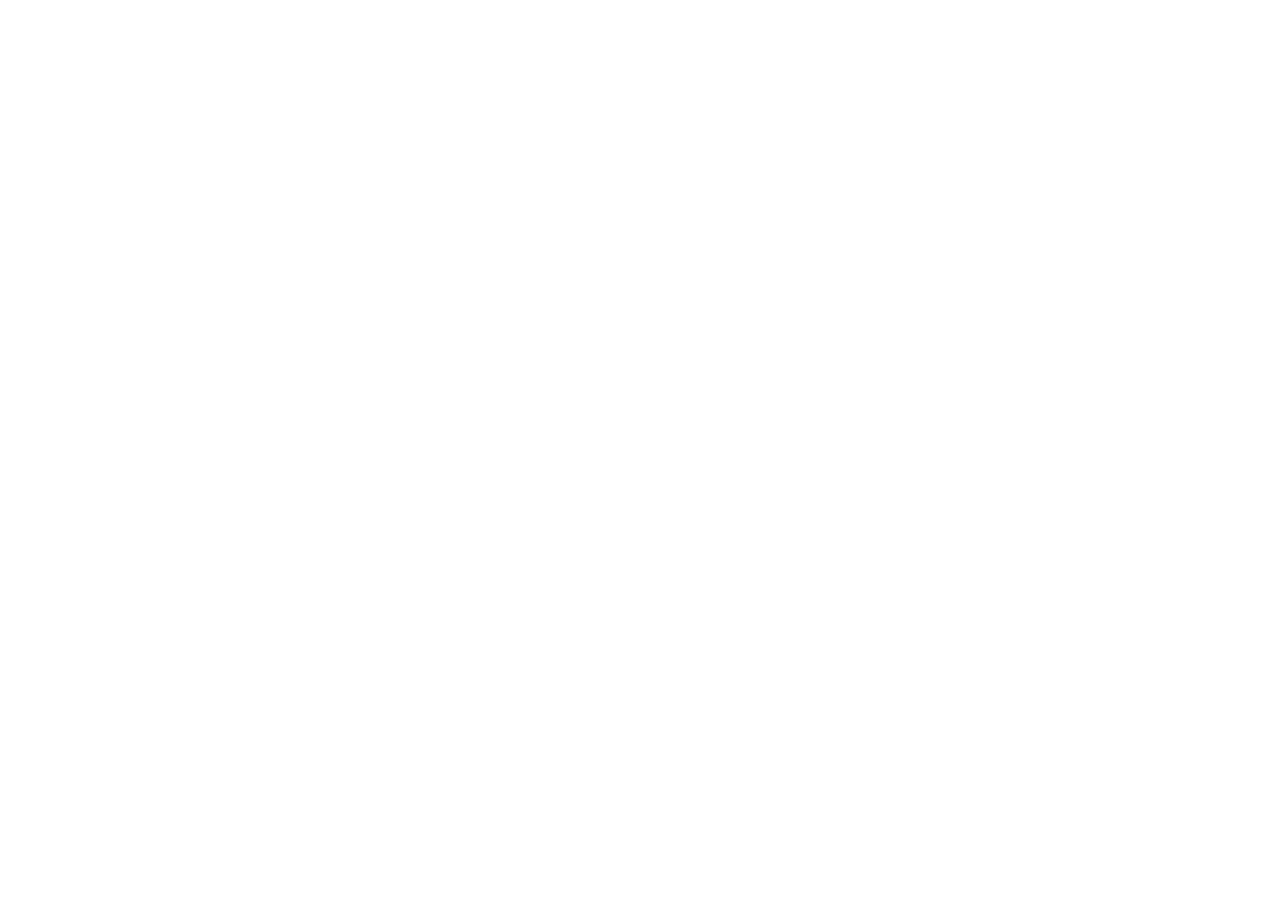
==== blog.html @ 421d6472 "It holds and displays 5 posts" ====
<!DOCTYPE html>
<html lang="en">
<head>
    <meta charset="UTF-8">
    <meta name="viewport" content="width=device-width, initial-scale=1.0">
    <title>Document</title>
</head>
<body>
    <h1 id = 'name1'></h1>
    <h1 id = 'title1'></h1>
    <h1 id = 'content1'></h1>
    <br><br>
    <h1 id = 'name2'></h1>
    <h1 id = 'title2'></h1>
    <h1 id = 'content2'></h1>
    <br><br>
    <h1 id = 'name3'></h1>
    <h1 id = 'title3'></h1>
    <h1 id = 'content3'></h1>
    <br><br>
    <h1 id = 'name4'></h1>
    <h1 id = 'title4'></h1>
    <h1 id = 'content4'></h1>
    <br><br>
    <h1 id = 'name5'></h1>
    <h1 id = 'title5'></h1>
    <h1 id = 'content5'></h1>
    <br><br>
  
    <div id="data"></div>

</body>
<script src="https://ajax.googleapis.com/ajax/libs/jquery/3.7.1/jquery.min.js"></script>
<script src="/assets/js/form.js"></script>
<script src="/assets/js/blog.js"></script>
</html>
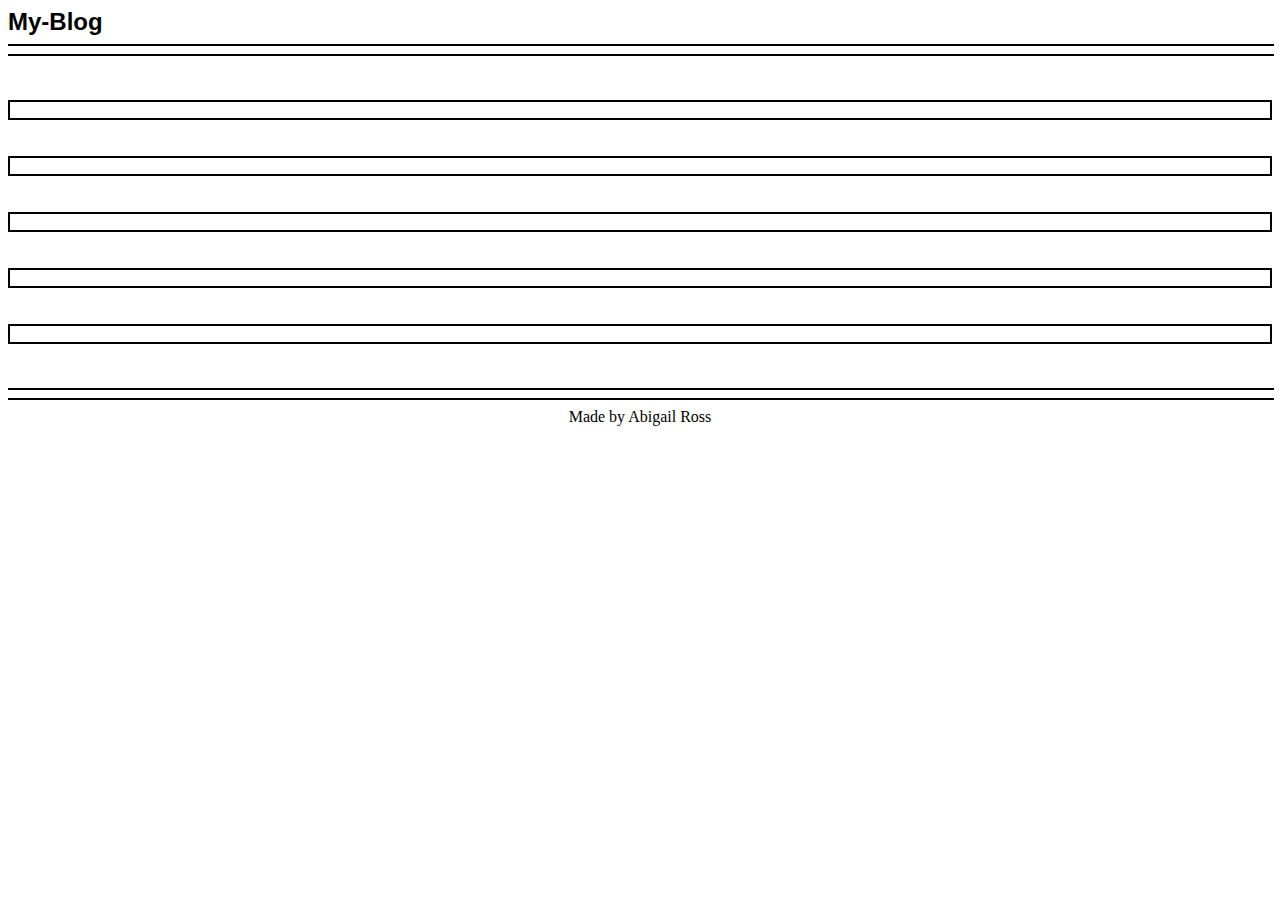
==== commit 7259c83c: "hiding empty div containers" ====
--- a/blog.html
+++ b/blog.html
@@ -3,34 +3,50 @@
 <head>
     <meta charset="UTF-8">
     <meta name="viewport" content="width=device-width, initial-scale=1.0">
-    <title>Document</title>
+    <link rel="stylesheet" type="text/css" href="assets/css/blog.css" />
+    <title>My-Blog Posts</title>
 </head>
 <body>
-    <h1 id = 'name1'></h1>
-    <h1 id = 'title1'></h1>
-    <h1 id = 'content1'></h1>
+<header>My-Blog</header>
+<hr width="100%" color="black" size="2">
+<hr width="100%" color="black" size="2">
+<br><br>
+<div id="allPosts">
+    <div id="post1" class="post">
+        <h1 id = 'title1' class="title"></h1>
+        <h1 id = 'content1' class="content"></h1>
+        <h1 id = 'name1' class="name"></h1>
+    </div>
     <br><br>
-    <h1 id = 'name2'></h1>
-    <h1 id = 'title2'></h1>
-    <h1 id = 'content2'></h1>
+    <div id="post2" class="post">
+        <h1 id = 'title2' class="title"></h1>
+        <h1 id = 'content2' class="content"></h1>
+        <h1 id = 'name2' class="name"></h1>
+    </div>
     <br><br>
-    <h1 id = 'name3'></h1>
-    <h1 id = 'title3'></h1>
-    <h1 id = 'content3'></h1>
+    <div id="post3" class="post">
+        <h1 id = 'title3' class="title"></h1>
+        <h1 id = 'content3' class="content"></h1>
+        <h1 id = 'name3' class="name"></h1>
+    </div>
     <br><br>
-    <h1 id = 'name4'></h1>
-    <h1 id = 'title4'></h1>
-    <h1 id = 'content4'></h1>
+    <div id="post4" class="post">
+        <h1 id = 'title4' class="title"></h1>
+        <h1 id = 'content4' class="content"></h1>
+        <h1 id = 'name4' class="name"></h1>
+    </div>
     <br><br>
-    <h1 id = 'name5'></h1>
-    <h1 id = 'title5'></h1>
-    <h1 id = 'content5'></h1>
+    <div id="post5" class="post">
+        <h1 id = 'title5' class="title"></h1>
+        <h1 id = 'content5' class="content"></h1>
+        <h1 id = 'name5' class="name"></h1>
+    </div>
     <br><br>
-  
-    <div id="data"></div>
-
+</div>
+<hr width="100%" color="black" size="2">
+<hr width="100%" color="black" size="2">
+<footer>Made by Abigail Ross</footer>
+    <script src="https://ajax.googleapis.com/ajax/libs/jquery/3.7.1/jquery.min.js"></script>
+    <script src="assets/js/blog.js"></script>
 </body>
-<script src="https://ajax.googleapis.com/ajax/libs/jquery/3.7.1/jquery.min.js"></script>
-<script src="/assets/js/form.js"></script>
-<script src="/assets/js/blog.js"></script>
 </html>--- a/assets/css/blog.css
+++ b/assets/css/blog.css
@@ -0,0 +1,32 @@
+header {
+   font-size: x-large;
+   font-family: Arial, Helvetica, sans-serif;
+   font-weight: bolder;
+}
+h1 {
+   font-size: x-large;
+    font-family: Arial, Helvetica, sans-serif;
+    font-weight: 100;
+}
+.title {
+   margin-left: 1%;
+   font-weight: bold;
+   text-decoration: underline;
+}
+.name {
+   margin-left: 1%;
+   font-size: small;
+}
+.content {
+   margin-left: 1%;
+   font-size: large;
+}
+.post {
+   border: solid 2px;
+}
+footer {
+   text-align: center;
+}
+.hide {
+   display:none
+}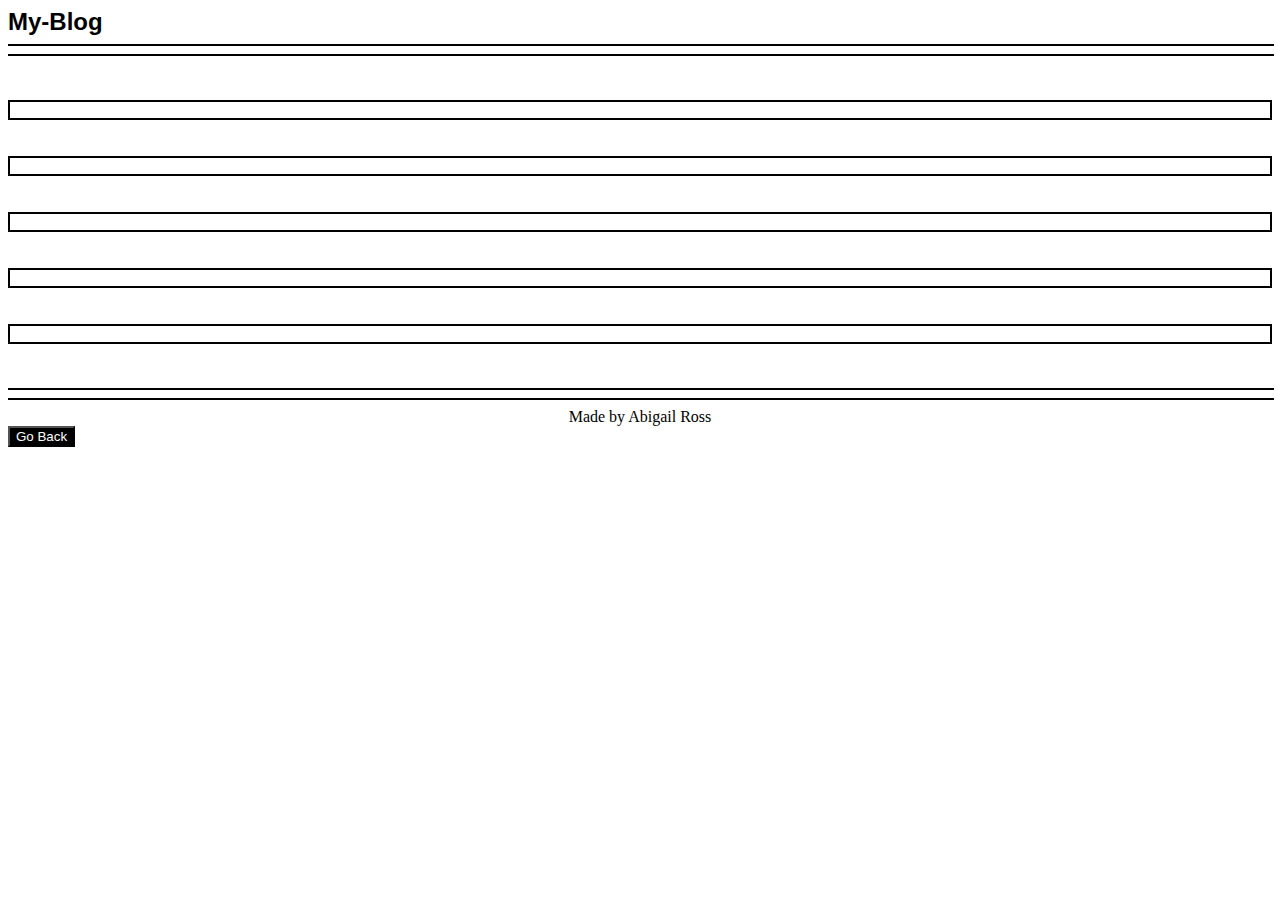
==== commit 43efb611: "light mode started" ====
--- a/blog.html
+++ b/blog.html
@@ -8,8 +8,8 @@
 </head>
 <body>
 <header>My-Blog</header>
-<hr width="100%" color="black" size="2">
-<hr width="100%" color="black" size="2">
+<hr class="lines">
+<hr class="lines">
 <br><br>
 <div id="allPosts">
     <div id="post1" class="post">
@@ -43,9 +43,10 @@
     </div>
     <br><br>
 </div>
-<hr width="100%" color="black" size="2">
-<hr width="100%" color="black" size="2">
+<hr class="lines">
+<hr class="lines">
 <footer>Made by Abigail Ross</footer>
+<button id="backButton" onClick="history.back()">Go Back</button>
     <script src="https://ajax.googleapis.com/ajax/libs/jquery/3.7.1/jquery.min.js"></script>
     <script src="assets/js/blog.js"></script>
 </body>
--- a/assets/css/blog.css
+++ b/assets/css/blog.css
@@ -29,4 +29,13 @@
 }
 .hide {
    display:none
+}
+.lines {
+   width: 100%; 
+   border: solid 1px black;
+   color: rgb(0, 0, 0);
+}
+#backButton {
+   background-color: rgb(0, 0, 0);
+   color:white
 }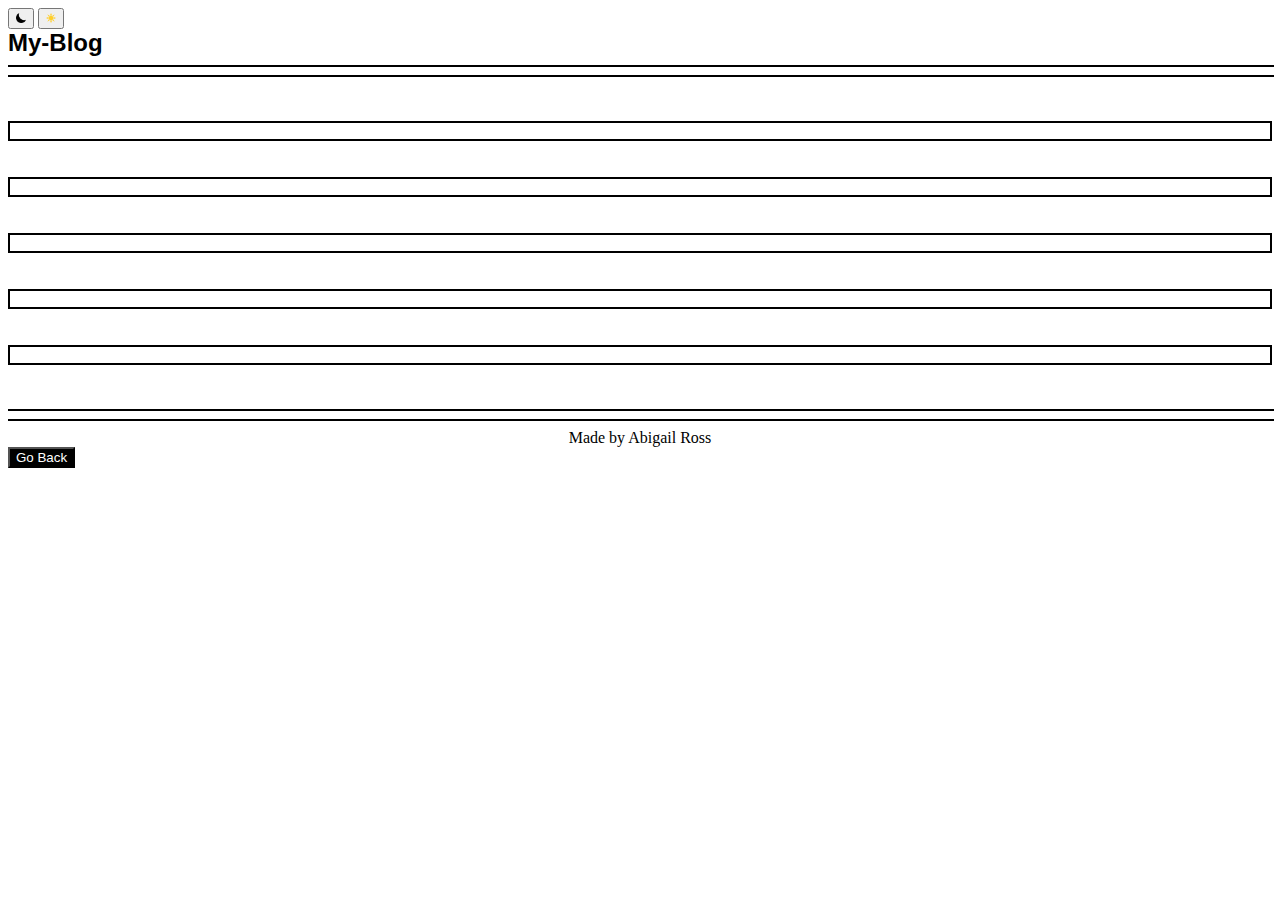
==== commit 9a7f5461: "added light and dark mode plus new icon" ====
--- a/blog.html
+++ b/blog.html
@@ -7,6 +7,15 @@
     <title>My-Blog Posts</title>
 </head>
 <body>
+    <div class="icon">
+        <link id="changeMode" rel="stylesheet" type="text/css" href="assets/css/blog.css">
+        <button class='changeMode' onclick="changeMode('assets/css/styles.css')" >
+            <img id ="moon" src="assets/css/images/moon.png" alt="switch from light mode to dark mode">
+        </button>
+        <button class='changeMode' onclick="changeMode('assets/css/blog.css')" >
+            <img id ="sun" src="assets/css/images/sun.png" alt="switch from dark mode to light mode">
+        </button>
+    </div>
 <header>My-Blog</header>
 <hr class="lines">
 <hr class="lines">
@@ -49,5 +58,6 @@
 <button id="backButton" onClick="history.back()">Go Back</button>
     <script src="https://ajax.googleapis.com/ajax/libs/jquery/3.7.1/jquery.min.js"></script>
     <script src="assets/js/blog.js"></script>
+    <script src="assets/js/logic.js"></script>
 </body>
 </html>--- a/assets/css/blog.css
+++ b/assets/css/blog.css
@@ -38,4 +38,10 @@
 #backButton {
    background-color: rgb(0, 0, 0);
    color:white
+}
+#sun {
+   width: 10px;  
+}
+#moon {
+   width: 10px; 
 }--- a/assets/css/blog.css
+++ b/assets/css/blog.css
@@ -38,4 +38,10 @@
 #backButton {
    background-color: rgb(0, 0, 0);
    color:white
+}
+#sun {
+   width: 10px;  
+}
+#moon {
+   width: 10px; 
 }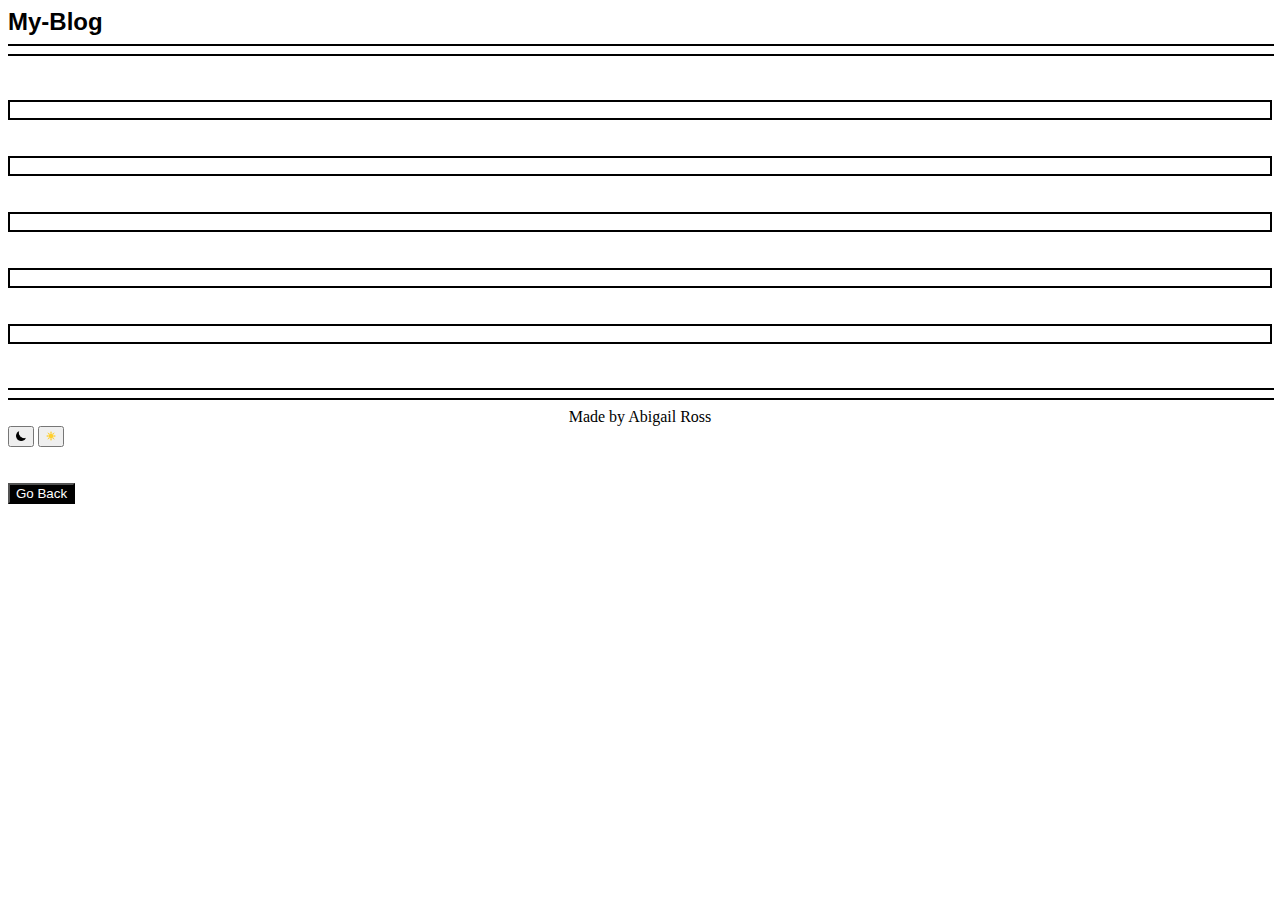
==== commit d447a7ef: "fixing text overflow and adding character limits" ====
--- a/blog.html
+++ b/blog.html
@@ -7,15 +7,6 @@
     <title>My-Blog Posts</title>
 </head>
 <body>
-    <div class="icon">
-        <link id="changeMode" rel="stylesheet" type="text/css" href="assets/css/blog.css">
-        <button class='changeMode' onclick="changeMode('assets/css/styles.css')" >
-            <img id ="moon" src="assets/css/images/moon.png" alt="switch from light mode to dark mode">
-        </button>
-        <button class='changeMode' onclick="changeMode('assets/css/blog.css')" >
-            <img id ="sun" src="assets/css/images/sun.png" alt="switch from dark mode to light mode">
-        </button>
-    </div>
 <header>My-Blog</header>
 <hr class="lines">
 <hr class="lines">
@@ -55,6 +46,16 @@
 <hr class="lines">
 <hr class="lines">
 <footer>Made by Abigail Ross</footer>
+<div class="icon">
+    <link id="changeMode" rel="stylesheet" type="text/css" href="assets/css/blog.css">
+    <button class='changeMode' onclick="changeMode('assets/css/styles.css')" >
+        <img id ="moon" src="assets/css/images/moon.png" alt="switch from light mode to dark mode">
+    </button>
+    <button class='changeMode' onclick="changeMode('assets/css/blog.css')" >
+        <img id ="sun" src="assets/css/images/sun.png" alt="switch from dark mode to light mode">
+    </button>
+</div>
+<br><br>
 <button id="backButton" onClick="history.back()">Go Back</button>
     <script src="https://ajax.googleapis.com/ajax/libs/jquery/3.7.1/jquery.min.js"></script>
     <script src="assets/js/blog.js"></script>
--- a/assets/css/blog.css
+++ b/assets/css/blog.css
@@ -20,6 +20,7 @@
 .content {
    margin-left: 1%;
    font-size: large;
+   overflow-wrap: break-word;
 }
 .post {
    border: solid 2px;
--- a/assets/css/blog.css
+++ b/assets/css/blog.css
@@ -20,6 +20,7 @@
 .content {
    margin-left: 1%;
    font-size: large;
+   overflow-wrap: break-word;
 }
 .post {
    border: solid 2px;
